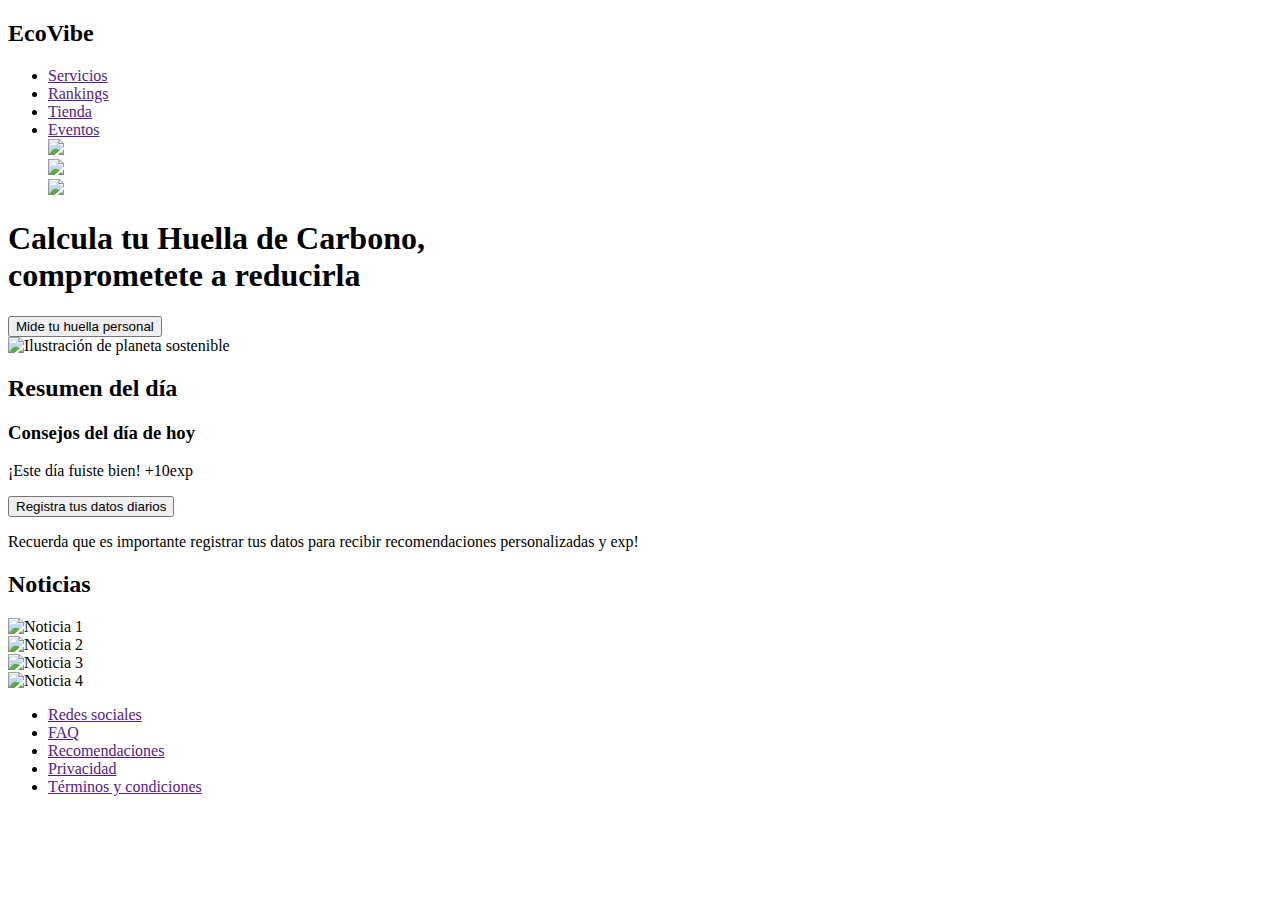
==== IHC/index.html @ 7544429a "index.html" ====
<!DOCTYPE html>
<html lang="es">
  <head>
    <meta charset="UTF-8" />
    <meta name="viewport" content="width=device-width, initial-scale=1.0" />
    <title>EcoVibe</title>
    <link rel="stylesheet" href="styles.css" />
    <link href="style.css" rel="stylesheet" type="text/css" />
  </head>
  <body>
    <div class="content">
        <article class="header">
            <h2 class="EcoVibe">EcoVibe</h2> 
            <ul class="ul">
                <li><a href="">Servicios</a></li>
                <li><a href="">Rankings</a></li>
                <li><a href="">Tienda</a></li>
                <li><a href="">Eventos</a></li>
                <div ><img class="campana" src="imagenes/campana.jpg"></div>
                <div ><img class="dinero"  src="imagenes/dinero-removebg-preview.png"></div>  
                <div ><img class="usuario" src="imagenes/usuario.jpg"></div> 
            </ul>
        </article>
    </div>

    <section class="hero">
      <div class="hero-text">
        <h1>Calcula tu Huella de Carbono,<br>comprometete a reducirla</br></h1>
        <button>Mide tu huella personal</button>
      </div>
      <img src="planet-icon.png" alt="Ilustración de planeta sostenible" />
    </section>

    <section class="resumen">
        <div class="resumen-dia">
            <h2>Resumen del día</h2>
            <div class="card-resumen"></div>
        </div>
        <div class="consejos">
            <h3>Consejos del día de hoy</h3>
            <p>¡Este día fuiste bien! +10exp</p>
        </div>
        <div class="registro-datos">
            <div class="registro-container">
                <button>Registra tus datos diarios</button>
                <p>Recuerda que es importante registrar tus datos para recibir recomendaciones personalizadas y exp!</p>
            </div>
        </div>
    </section>  

    <section class="noticias">
      <h2>Noticias</h2>
      <div class="noticias-container">
        <div class="noticia-card"><img src="news1.png" alt="Noticia 1" /></div>
        <div class="noticia-card"><img src="news2.png" alt="Noticia 2" /></div>
        <div class="noticia-card"><img src="news3.png" alt="Noticia 3" /></div>
        <div class="noticia-card"><img src="news4.png" alt="Noticia 4" /></div>
      </div>
    </section>

    <article class="bottom">
        <div>
            <ul class="abajo">
                <li><a href="">Redes sociales</a></li>
                <li><a href="">FAQ</a></li>
                <li><a href="">Recomendaciones</a></li>
                <li><a href="">Privacidad</a></li>
                <li><a href="">Términos y condiciones</a></li>
            </ul>
        </div>
    </article>
  </body>
</html>
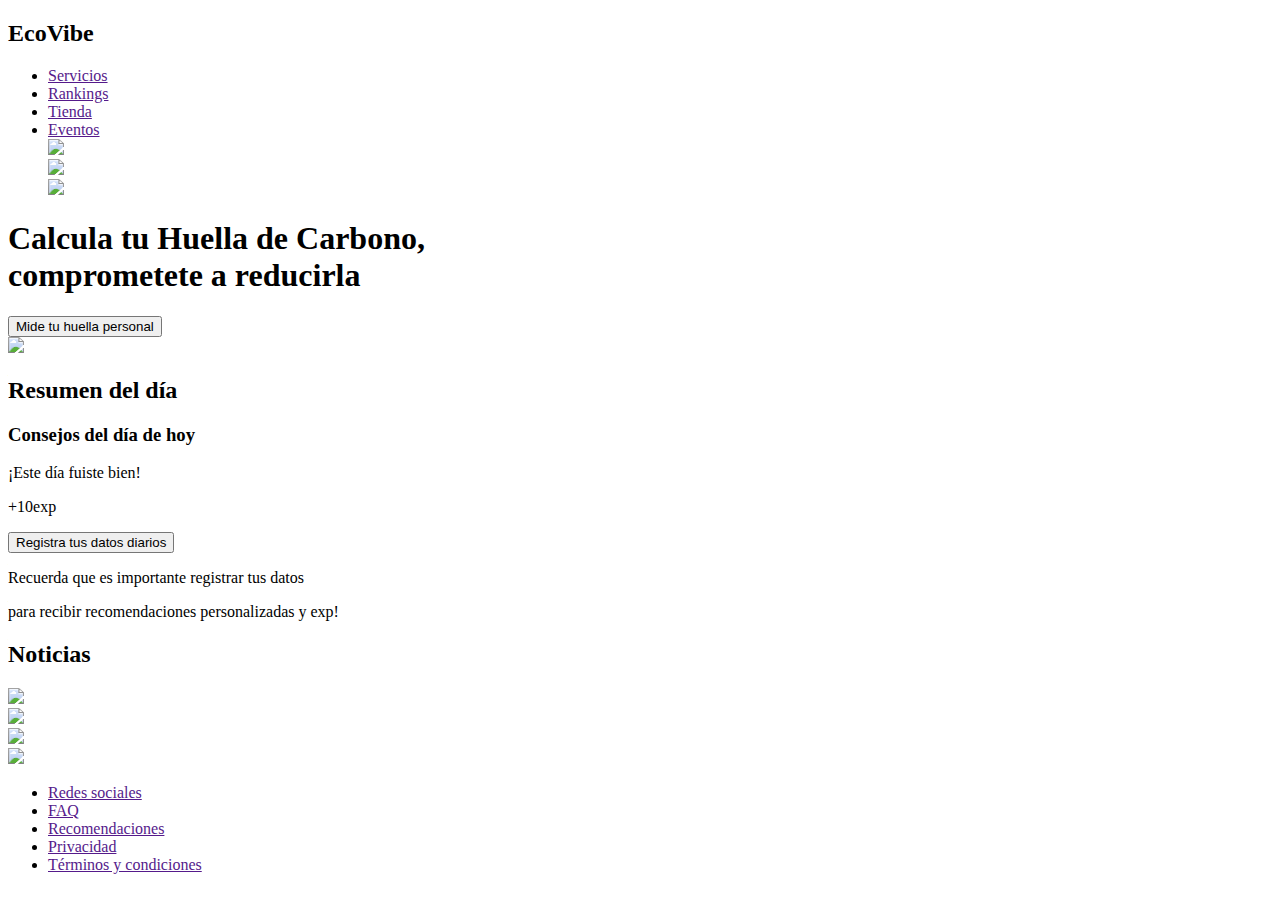
==== commit 34274df4: "index.html" ====
--- a/IHC/index.html
+++ b/IHC/index.html
@@ -6,21 +6,25 @@
     <title>EcoVibe</title>
     <link rel="stylesheet" href="styles.css" />
     <link href="style.css" rel="stylesheet" type="text/css" />
+    <link
+      href="https://fonts.googleapis.com/css2?family=Poppins:wght@400;600&display=swap"
+      rel="stylesheet"
+    />
   </head>
   <body>
     <div class="content">
-        <article class="header">
+        <nav class="header">
             <h2 class="EcoVibe">EcoVibe</h2> 
             <ul class="ul">
                 <li><a href="">Servicios</a></li>
                 <li><a href="">Rankings</a></li>
                 <li><a href="">Tienda</a></li>
                 <li><a href="">Eventos</a></li>
-                <div ><img class="campana" src="imagenes/campana.jpg"></div>
-                <div ><img class="dinero"  src="imagenes/dinero-removebg-preview.png"></div>  
-                <div ><img class="usuario" src="imagenes/usuario.jpg"></div> 
+                <div ><a href=""><img class="campana" src="imagenes/campana.jpg"></a></div>
+                <div ><a href=""><img class="dinero"  src="imagenes/dinero-removebg-preview.png"></a></div>  
+                <div ><a href=""><img class="usuario" src="imagenes/usuario.jpg"></a></div> 
             </ul>
-        </article>
+          </nav>
     </div>
 
     <section class="hero">
@@ -28,8 +32,8 @@
         <h1>Calcula tu Huella de Carbono,<br>comprometete a reducirla</br></h1>
         <button>Mide tu huella personal</button>
       </div>
-      <img src="planet-icon.png" alt="Ilustración de planeta sostenible" />
-    </section>
+      <img class="planeta" src="imagenes/planeta.png"/>
+    </section>  
 
     <section class="resumen">
         <div class="resumen-dia">
@@ -38,12 +42,14 @@
         </div>
         <div class="consejos">
             <h3>Consejos del día de hoy</h3>
-            <p>¡Este día fuiste bien! +10exp</p>
+            <p>¡Este día fuiste bien!</p>
+            <p>+10exp</p>
         </div>
         <div class="registro-datos">
             <div class="registro-container">
                 <button>Registra tus datos diarios</button>
-                <p>Recuerda que es importante registrar tus datos para recibir recomendaciones personalizadas y exp!</p>
+                <p>Recuerda que es importante registrar tus datos </p>
+                <p>para recibir recomendaciones personalizadas y exp!</p>
             </div>
         </div>
     </section>  
@@ -51,15 +57,15 @@
     <section class="noticias">
       <h2>Noticias</h2>
       <div class="noticias-container">
-        <div class="noticia-card"><img src="news1.png" alt="Noticia 1" /></div>
-        <div class="noticia-card"><img src="news2.png" alt="Noticia 2" /></div>
-        <div class="noticia-card"><img src="news3.png" alt="Noticia 3" /></div>
-        <div class="noticia-card"><img src="news4.png" alt="Noticia 4" /></div>
+        <div class="noticia-card"><img src="imagenes/noticia 1.png"/></div>
+        <div class="noticia-card"><img src="imagenes/noticia 2.png"/></div>
+        <div class="noticia-card"><img src="imagenes/noticia 3.png" /></div>
+        <div class="noticia-card"><img src="imagenes/noticia 4.png" /></div>
       </div>
     </section>
 
     <article class="bottom">
-        <div>
+        <nav>
             <ul class="abajo">
                 <li><a href="">Redes sociales</a></li>
                 <li><a href="">FAQ</a></li>
@@ -67,7 +73,7 @@
                 <li><a href="">Privacidad</a></li>
                 <li><a href="">Términos y condiciones</a></li>
             </ul>
-        </div>
+          </nav>
     </article>
   </body>
 </html>
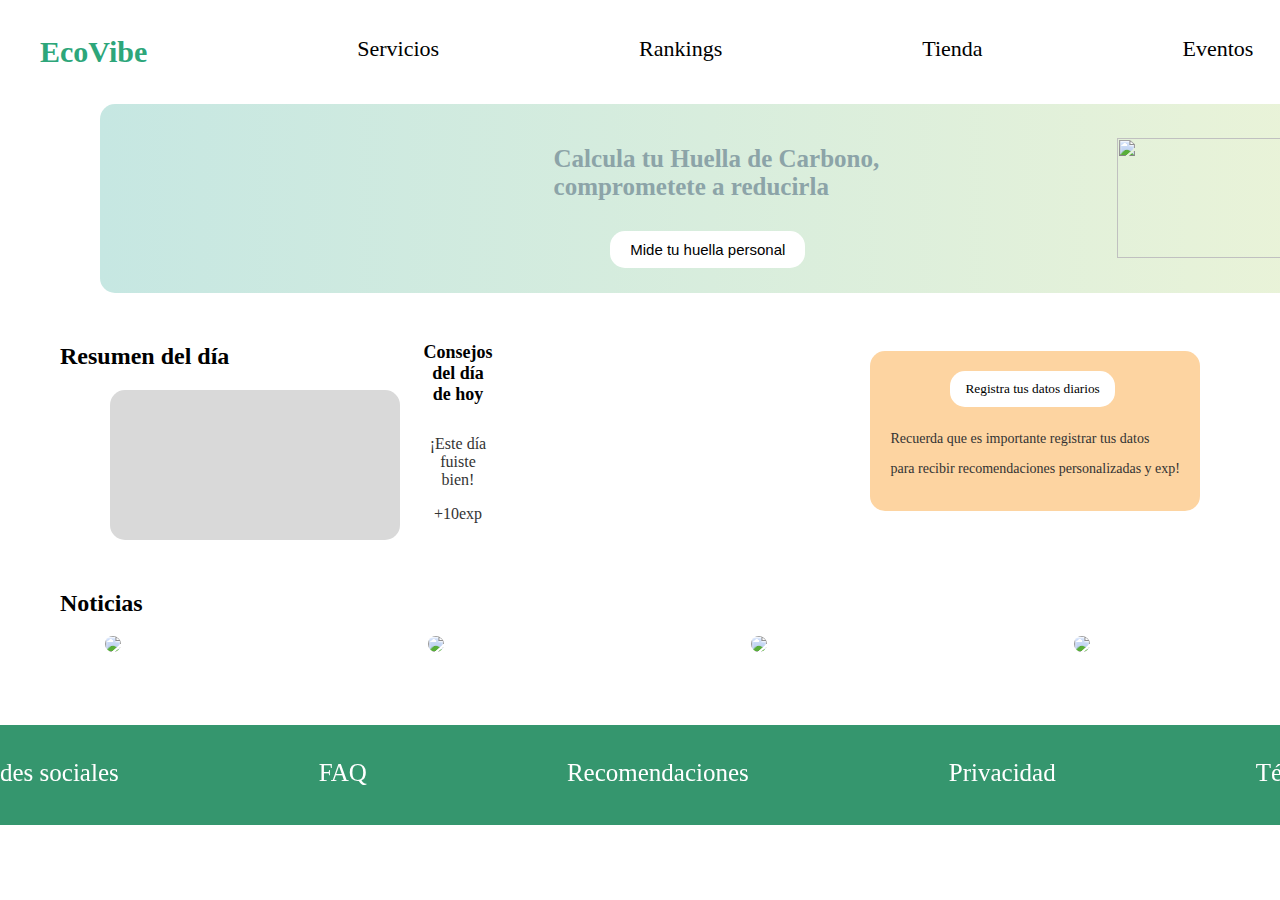
==== commit 2f3289dc: "index.html" ====
--- a/IHC/index.html
+++ b/IHC/index.html
@@ -6,10 +6,6 @@
     <title>EcoVibe</title>
     <link rel="stylesheet" href="styles.css" />
     <link href="style.css" rel="stylesheet" type="text/css" />
-    <link
-      href="https://fonts.googleapis.com/css2?family=Poppins:wght@400;600&display=swap"
-      rel="stylesheet"
-    />
   </head>
   <body>
     <div class="content">
@@ -24,7 +20,7 @@
                 <div ><a href=""><img class="dinero"  src="imagenes/dinero-removebg-preview.png"></a></div>  
                 <div ><a href=""><img class="usuario" src="imagenes/usuario.jpg"></a></div> 
             </ul>
-          </nav>
+        </nav>
     </div>
 
     <section class="hero">
@@ -65,7 +61,7 @@
     </section>
 
     <article class="bottom">
-        <nav>
+        <footer>
             <ul class="abajo">
                 <li><a href="">Redes sociales</a></li>
                 <li><a href="">FAQ</a></li>
@@ -73,7 +69,7 @@
                 <li><a href="">Privacidad</a></li>
                 <li><a href="">Términos y condiciones</a></li>
             </ul>
-          </nav>
+        </footer>
     </article>
   </body>
 </html>
--- a/IHC/style.css
+++ b/IHC/style.css
@@ -0,0 +1,231 @@
+body {
+  font-family: Poppins;
+  margin: 0;
+  padding: 0;
+  background-color: white;
+  min-height: 100vh;
+  width: 100vw;
+  overflow-x: hidden;
+}
+
+.header {
+  display: flex;
+  align-items: center;
+  justify-content: space-between;
+  background-color: white;
+  padding: 10px 40px;
+}
+
+.ul {
+  margin-left: 170px;
+  display: flex;
+  list-style: none;
+  width: 100%;
+  justify-content: flex-start;
+}
+
+.ul li {
+  margin-top: 7px;
+  margin-right: 200px;
+  font-size: 22px;
+}
+
+.ul li a {
+  color: black;
+  text-decoration: none;
+}
+
+.ul li a:hover {
+  text-decoration: underline;
+  color: #2da67a;
+}
+
+.EcoVibe {
+  color: #2da67a;
+  font-size: 30px;
+}
+header {
+  box-shadow: 0 2px 5px rgba(0, 0, 0, 0.1);
+}
+
+.bottom {
+  display: flex;
+  justify-content: center;
+  align-items: center;
+  width: 100%;
+  height: 100px;
+  background-color: #35966e;
+  position: fixed;
+  margin-top: 1.8cm;
+}
+
+.abajo {
+  margin-left: 160px;
+  display: flex;
+  list-style: none;
+  font-size: 30px;
+  width: 100%;
+  justify-content: flex-start;
+}
+
+.abajo li {
+  margin-bottom: 4px;
+  color: white;
+  margin-right: 200px;
+  font-size: 25px;
+  display: flex;
+}
+
+.abajo li a {
+  color: white;
+  text-decoration: none;
+}
+
+.abajo li a:hover {
+  text-decoration: underline;
+}
+
+.campana {
+  margin-top: 4px;
+  margin-left: -20px;
+  margin-right: 60px;
+  width: 55px;
+  height: 30px;
+}
+.dinero {
+  margin-top: 4px;
+  margin-right: 60px;
+  width: 60px;
+  height: 30px;
+}
+.usuario {
+  margin-right: 60px;
+  width: 60px;
+  height: 40px;
+  margin-top: 1.2px;
+}
+
+.iconos img {
+  width: 20px;
+  margin-left: 15px;
+}
+
+.hero {
+  background: linear-gradient(to right, #c6e7e2, #f8f8d4);
+  display: flex;
+  justify-content: space-between;
+  align-items: center;
+  width: 45cm;
+  height: 5cm;
+  margin-left: 100px;
+  border-radius: 15px;
+}
+
+.hero h1 {
+  font-size: 25px;
+  margin-left: 12cm;
+  color: #8ca4a8;
+  margin-bottom: 40px;
+}
+
+.hero button {
+  background-color: white;
+  color: black;
+  font-size: 15px;
+  padding: 10px 20px;
+  border-radius: 15px;
+  border: none;
+  cursor: pointer;
+  margin-left: 13.5cm;
+  margin-top: -10px;
+}
+
+.hero img {
+  width: 12cm;
+  height: 120px;
+  margin-right: 230px;
+}
+
+.resumen {
+  display: flex;
+  justify-content: space-around;
+  align-items: center;
+  padding: 30px;
+  background-color: #fff;
+  margin-bottom: 20px;
+}
+
+.resumen h2 {
+  margin-left: 30px;
+}
+
+.resumen .resumen-dia {
+  flex: 1;
+  margin-right: 20px;
+}
+
+.card-resumen {
+  width: 290px;
+  height: 150px;
+  background-color: #d9d9d9;
+  border-radius: 15px;
+  margin-left: 80px;
+}
+
+.consejos {
+  flex: 1;
+  text-align: center;
+}
+
+.consejos h3 {
+  margin-bottom: 30px;
+  font-size: 18px;
+  margin-right: 10cm;
+}
+
+.consejos p {
+  font-size: 16px;
+  color: #333;
+  margin-right: 10cm;
+}
+
+.registro-container {
+  background-color: #fdd4a1;
+  padding: 20px;
+  border-radius: 15px;
+  position: relative;
+  margin-right: 50px;
+}
+
+.registro-container button {
+  background-color: white;
+  color: black;
+  font-family: poppins;
+  padding: 10px 15px;
+  border: none;
+  border-radius: 15px;
+  cursor: pointer;
+  margin-bottom: 10px;
+  margin-left: 60px;
+}
+
+.registro-container p {
+  font-size: 14px;
+  color: #333;
+}
+
+.noticias h2 {
+  margin-left: 60px;
+}
+
+.noticias-container {
+  display: flex;
+  justify-content: space-between;
+}
+
+.noticia-card img {
+  width: 200px;
+  margin-left: 105px;
+  border-radius: 10px;
+  margin-right: 190px;
+}
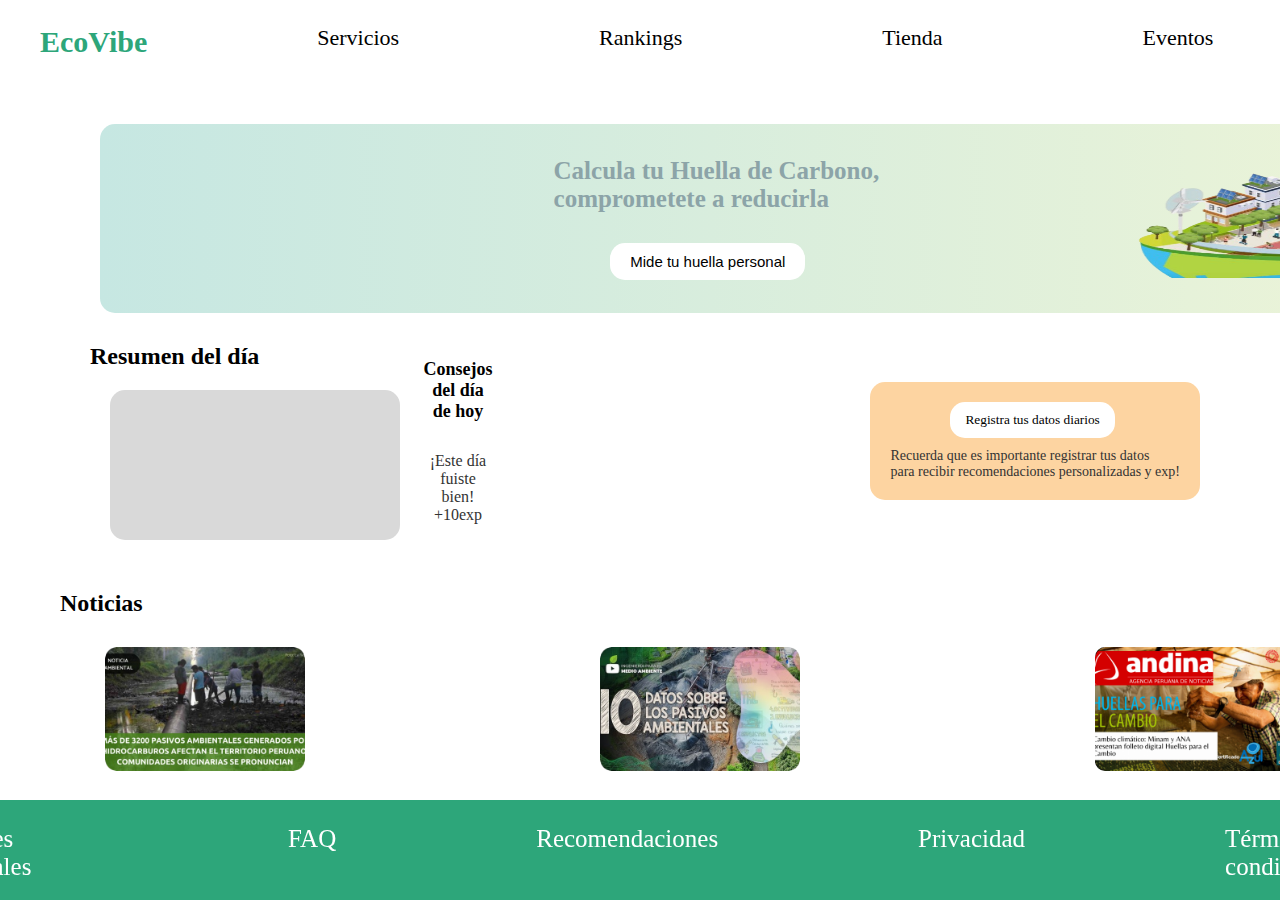
==== commit 990aa266: "Add files via upload" ====
--- a/IHC/index.html
+++ b/IHC/index.html
@@ -6,21 +6,22 @@
     <title>EcoVibe</title>
     <link rel="stylesheet" href="styles.css" />
     <link href="style.css" rel="stylesheet" type="text/css" />
+    <link href="diseños.css" rel="stylesheet" type="text/css" />
   </head>
   <body>
     <div class="content">
-        <nav class="header">
-            <h2 class="EcoVibe">EcoVibe</h2> 
-            <ul class="ul">
-                <li><a href="">Servicios</a></li>
-                <li><a href="">Rankings</a></li>
-                <li><a href="">Tienda</a></li>
-                <li><a href="">Eventos</a></li>
-                <div ><a href=""><img class="campana" src="imagenes/campana.jpg"></a></div>
-                <div ><a href=""><img class="dinero"  src="imagenes/dinero-removebg-preview.png"></a></div>  
-                <div ><a href=""><img class="usuario" src="imagenes/usuario.jpg"></a></div> 
-            </ul>
-        </nav>
+      <nav class="header">
+          <h2 class="EcoVibe"><a href="index.html">EcoVibe</a></h2>   
+          <ul class="ul">
+              <li><a href="">Servicios</a></li>
+              <li><a href="">Rankings</a></li>
+              <li><a href="">Tienda</a></li>
+              <li><a href="">Eventos</a></li>
+              <div ><a href=""><img class="campana" src="imagenes/campana.jpg"></a></div>
+              <div ><a href=""><img class="dinero"  src="imagenes/dinero-removebg-preview.png"></a></div>  
+              <div ><a href="sesion.html"><img class="usuario" src="imagenes/usuario.jpg"></a></div> 
+          </ul>
+      </nav>
     </div>
 
     <section class="hero">
@@ -60,8 +61,8 @@
       </div>
     </section>
 
-    <article class="bottom">
-        <footer>
+    <footer class="bottom">
+        <div>
             <ul class="abajo">
                 <li><a href="">Redes sociales</a></li>
                 <li><a href="">FAQ</a></li>
@@ -69,7 +70,7 @@
                 <li><a href="">Privacidad</a></li>
                 <li><a href="">Términos y condiciones</a></li>
             </ul>
-        </footer>
-    </article>
+          </div>
+    </footer>
   </body>
-</html>
+</html>--- a/IHC/style.css
+++ b/IHC/style.css
@@ -1,231 +1,248 @@
 body {
-  font-family: Poppins;
-  margin: 0;
-  padding: 0;
-  background-color: white;
-  min-height: 100vh;
-  width: 100vw;
-  overflow-x: hidden;
-}
-
-.header {
-  display: flex;
-  align-items: center;
-  justify-content: space-between;
-  background-color: white;
-  padding: 10px 40px;
+    font-family: Poppins;
+    margin: 0;
+    padding: 0;
+    background-color: white;
+    min-height: 100vh;
+    width: 100vw;
+    overflow-x: hidden;
+  }
+  
+  .header {
+    display: flex;
+    align-items: center;
+    justify-content: space-between;
+    background-color: white;
+    padding: 10px 40px;
+}
+.EcoVibe a {
+  text-decoration: none;
+  color: inherit;
 }
 
 .ul {
-  margin-left: 170px;
-  display: flex;
-  list-style: none;
-  width: 100%;
-  justify-content: flex-start;
+    margin-left: 170px;
+    display: flex;
+    list-style: none;
+    width: 100%;
+    justify-content: flex-start;
 }
 
 .ul li {
-  margin-top: 7px;
-  margin-right: 200px;
-  font-size: 22px;
+    margin-top: 14.5px;
+    margin-right: 200px;
+    font-size: 22px;
 }
 
 .ul li a {
-  color: black;
-  text-decoration: none;
+    color: black;
+    text-decoration: none;
 }
 
 .ul li a:hover {
-  text-decoration: underline;
-  color: #2da67a;
+    text-decoration: underline;
+    color: #2DA67A;
 }
 
 .EcoVibe {
-  color: #2da67a;
-  font-size: 30px;
-}
-header {
-  box-shadow: 0 2px 5px rgba(0, 0, 0, 0.1);
-}
-
-.bottom {
-  display: flex;
-  justify-content: center;
-  align-items: center;
-  width: 100%;
-  height: 100px;
-  background-color: #35966e;
-  position: fixed;
-  margin-top: 1.8cm;
+    color: #2DA67A;
+    font-size: 30px;
+}
+  header {
+    box-shadow: 0 2px 5px rgba(0, 0, 0, 0.1);
+  }
+
+  .bottom {
+    display: flex;
+    justify-content: center;
+    align-items: center;
+    width: 100%;
+    height: 100px;
+    background-color: #35966e;
+    position: fixed;
+    bottom: 0;
+    margin-top: auto;
 }
 
 .abajo {
-  margin-left: 160px;
-  display: flex;
-  list-style: none;
-  font-size: 30px;
-  width: 100%;
-  justify-content: flex-start;
+    margin-left:160px;
+    display: flex;
+    list-style: none;
+    font-size: 30px;
+    width: 100%;
+    justify-content: flex-start;
 }
 
 .abajo li {
-  margin-bottom: 4px;
-  color: white;
-  margin-right: 200px;
-  font-size: 25px;
-  display: flex;
+    margin-top: 5px;
+    color: white;
+    margin-right:200px;
+    font-size: 25px;
+    display: flex;
 }
 
 .abajo li a {
-  color: white;
-  text-decoration: none;
+    color: white;
+    text-decoration: none;
 }
 
 .abajo li a:hover {
-  text-decoration: underline;
+    text-decoration: underline;
 }
 
 .campana {
-  margin-top: 4px;
-  margin-left: -20px;
-  margin-right: 60px;
-  width: 55px;
-  height: 30px;
+    margin-left: -20px;
+    margin-right: 60px;
+    width: 75px;
+    height: 50px;
 }
 .dinero {
-  margin-top: 4px;
-  margin-right: 60px;
-  width: 60px;
-  height: 30px;
+    margin-right: 60px;
+    width: 80px;
+    height: 50px;
 }
 .usuario {
-  margin-right: 60px;
-  width: 60px;
-  height: 40px;
-  margin-top: 1.2px;
-}
-
-.iconos img {
-  width: 20px;
-  margin-left: 15px;
-}
-
-.hero {
-  background: linear-gradient(to right, #c6e7e2, #f8f8d4);
-  display: flex;
-  justify-content: space-between;
-  align-items: center;
-  width: 45cm;
-  height: 5cm;
-  margin-left: 100px;
-  border-radius: 15px;
-}
-
-.hero h1 {
-  font-size: 25px;
-  margin-left: 12cm;
-  color: #8ca4a8;
-  margin-bottom: 40px;
-}
-
-.hero button {
-  background-color: white;
-  color: black;
-  font-size: 15px;
-  padding: 10px 20px;
-  border-radius: 15px;
-  border: none;
-  cursor: pointer;
-  margin-left: 13.5cm;
-  margin-top: -10px;
-}
-
-.hero img {
-  width: 12cm;
-  height: 120px;
-  margin-right: 230px;
-}
-
-.resumen {
-  display: flex;
-  justify-content: space-around;
-  align-items: center;
-  padding: 30px;
-  background-color: #fff;
-  margin-bottom: 20px;
-}
-
-.resumen h2 {
-  margin-left: 30px;
-}
-
-.resumen .resumen-dia {
-  flex: 1;
-  margin-right: 20px;
-}
-
-.card-resumen {
-  width: 290px;
-  height: 150px;
-  background-color: #d9d9d9;
-  border-radius: 15px;
-  margin-left: 80px;
-}
-
-.consejos {
-  flex: 1;
-  text-align: center;
-}
-
-.consejos h3 {
-  margin-bottom: 30px;
-  font-size: 18px;
-  margin-right: 10cm;
-}
-
-.consejos p {
-  font-size: 16px;
-  color: #333;
-  margin-right: 10cm;
-}
-
-.registro-container {
-  background-color: #fdd4a1;
-  padding: 20px;
-  border-radius: 15px;
-  position: relative;
-  margin-right: 50px;
-}
-
-.registro-container button {
-  background-color: white;
-  color: black;
-  font-family: poppins;
-  padding: 10px 15px;
-  border: none;
-  border-radius: 15px;
-  cursor: pointer;
-  margin-bottom: 10px;
-  margin-left: 60px;
-}
-
-.registro-container p {
-  font-size: 14px;
-  color: #333;
-}
-
-.noticias h2 {
-  margin-left: 60px;
-}
-
-.noticias-container {
-  display: flex;
-  justify-content: space-between;
-}
-
-.noticia-card img {
-  width: 200px;
-  margin-left: 105px;
-  border-radius: 10px;
-  margin-right: 190px;
-}
+    margin-right: 60px;
+    width: 85px;
+    height: 65px;
+    margin-top: -5px;
+}
+
+  
+
+  .iconos img {
+    width: 20px;
+    margin-left: 15px;
+  }
+
+
+  .hero {
+    background: linear-gradient(to right, #c6e7e2, #f8f8d4);
+    display: flex;
+    justify-content: space-between;
+    align-items: center;
+    width: 45cm;
+    height: 5cm;
+    margin-left: 100px;
+    margin-top: 40px;
+    border-radius: 15px;
+  }
+  
+  .hero h1 {
+    font-size: 25px;
+    margin-left: 12cm;
+    color: #8ca4a8;
+    margin-bottom:40px;
+  }
+  
+  .hero button {
+    background-color: white;
+    color: black;
+    font-size: 15px;
+    padding: 10px 20px;
+    border-radius: 15px;
+    border: none;
+    cursor: pointer;
+    margin-left: 13.5cm;
+    margin-top: -10px;
+    }
+  
+  .hero img {
+    width: 12cm;
+    height: 120px;
+    margin-right:230px;
+  }
+
+
+  
+  .resumen {
+    display: flex;
+    justify-content: space-around;
+    align-items: center;
+    padding: 30px;
+    background-color: #fff;
+    margin-bottom: 20px;
+  }
+
+  .resumen h2 {
+    margin-left: 60px;
+  }
+  
+  .resumen .resumen-dia {
+    flex: 1;
+    margin-right: 20px;
+  }
+  
+  .card-resumen {
+    margin-top: 20px;
+    width: 290px;
+    height: 150px;
+    background-color: #D9D9D9;
+    border-radius: 15px;
+    margin-left: 80px;
+  }
+  
+  .consejos {
+    flex: 1;
+    text-align: center;
+  }
+  
+  .consejos h3 {
+    margin-bottom: 30px;
+    font-size: 18px;
+    margin-right:10cm;
+  }
+  
+  .consejos p {
+    font-size: 16px;
+    color: #333;
+    margin-right: 10cm;
+  }
+  
+
+  
+  .registro-container {
+    background-color: #FDD4A1;
+    padding: 20px;
+    border-radius: 15px;
+    position: relative;
+    margin-right: 50px;
+  }
+  
+  .registro-container button {
+    background-color: white;
+    color: black;
+    font-family: poppins;
+    padding: 10px 15px;
+    border: none;
+    border-radius: 15px;
+    cursor: pointer;
+    margin-bottom: 10px;
+    margin-left: 60px;
+  }
+  
+  .registro-container p {
+    font-size: 14px;
+    color: #333;
+  }
+
+
+  .noticias h2 {
+    margin-left: 60px;
+  }
+  
+  .noticias-container {
+    display: flex;
+    justify-content: space-between;
+    margin-top: 30px;
+  }
+  
+  .noticia-card img {
+    width: 200px;
+    margin-left: 105px;
+    border-radius: 10px;
+    margin-right: 190px;
+  }
+  
+
+  --- a/IHC/diseños.css
+++ b/IHC/diseños.css
@@ -0,0 +1,487 @@
+/* Reset */
+* {
+    margin: 0;
+    padding: 0;
+    box-sizing: border-box;
+  }
+  
+  
+  /* Estilos generales */
+  body {
+    font-family: Poppins;
+    margin: 0;
+    padding: 0;
+    background-color: white;
+    min-height: 100vh;
+    width: 100vw;
+    overflow-x: hidden;
+  }
+
+
+
+  .header {
+    display: flex;
+    align-items: center;
+    justify-content: space-between;
+    background-color: white;
+    padding: 10px 40px;
+}
+
+.ul {
+    margin-left: 170px;
+    display: flex;
+    list-style: none;
+    width: 100%;
+    justify-content: flex-start;
+}
+
+.ul li {
+    margin-top: 14.5px;
+    margin-right: 200px;
+    font-size: 22px;
+}
+
+.ul li a {
+    color: black;
+    text-decoration: none;
+}
+
+.ul li a:hover {
+    text-decoration: underline;
+    color: #2DA67A;
+}
+
+.EcoVibe {
+    color: #2DA67A;
+    font-size: 30px;
+}
+
+.campana {
+    margin-left: -20px;
+    margin-right: 60px;
+    width: 75px;
+    height: 50px;
+}
+.dinero {
+    margin-right: 60px;
+    width: 80px;
+    height: 50px;
+}
+.usuario {
+    margin-right: 60px;
+    width: 85px;
+    height: 65px;
+    margin-top: -5px;
+}
+.bottom {
+    display: flex;
+    justify-content: center;
+    align-items: center;
+    width: 100%;
+    height: 100px;
+    background-color: #2DA67A;
+    position: fixed;
+    margin-top:2.1cm;
+  }
+
+.abajo {
+    margin-left:160px;
+    display: flex;
+    list-style: none;
+    font-size: 30px;
+    width: 100%;
+    justify-content: flex-start;
+}
+
+.abajo li {
+    margin-top: 5px;
+    color: white;
+    margin-right:200px;
+    font-size: 25px;
+    display: flex;
+}
+
+.abajo li a {
+    color: white;
+    text-decoration: none;
+}
+
+.abajo li a:hover {
+    text-decoration: underline;
+}
+
+
+
+
+
+
+
+
+
+
+
+
+  
+  .header h1 {
+    font-size: 24px;
+    color: #2DA67A;
+  }
+  
+  .header nav a {
+    margin: 0 15px;
+    color: #333;
+    text-decoration: none;
+    font-size: 16px;
+  }
+  
+  .header nav a:hover {
+    color: #2DA67A;
+  }
+  
+  /* Contenido principal */
+  .main-content {
+    display: flex;
+    align-items: center;
+    justify-content: center;
+    padding: 40px;
+    gap: 40px;
+  }
+  
+  .image-section {
+    flex: 1;
+    display: flex;
+    justify-content: center;
+    align-items: center;
+  }
+  
+  .image-section img {
+    max-width: 100%;
+    border-radius: 8px;
+  }
+  
+  .form-section {
+    margin-top: 40px;
+    border:solid 1px;
+    flex: 1;
+    background-color:white;
+    padding: 40px;
+    border-radius: 8px;
+    box-shadow: 0 4px 12px rgba(0, 0, 0, 0.1);
+  }
+  
+  .form-section h2 {
+    font-size: 24px;
+    margin-bottom: 20px;
+    color: #333;
+  }
+  
+  /* Formulario de inicio de sesión */
+  .login-form {
+    display: flex;
+    flex-direction: column;
+  }
+  
+  .login-form label {
+    font-size: 14px;
+    color: #555;
+    margin-bottom: 5px;
+  }
+  
+  .login-form input {
+    padding: 10px;
+    margin-bottom: 15px;
+    border: 1px solid black;
+    border-radius: 4px;
+    font-size: 16px;
+  }
+  
+  .login-form button[type="submit"] {
+    padding: 10px;
+    border: none;
+    border-radius: 4px;
+    background-color: #2DA67A;
+    color: white;
+    font-size: 16px;
+    cursor: pointer;
+    margin-bottom: 15px;
+  }
+  
+  .login-form button[type="submit"]:hover {
+    background-color: #2DA67A;
+  }
+  
+  /* Opciones de inicio de sesión con redes sociales */
+  .social-login p {
+    font-size: 14px;
+    color: #777;
+    margin: 10px 0;
+    text-align: center;
+  }
+  
+  .social-login button {
+    display: block;
+    width: 100%;
+    padding: 10px;
+    border: 1px solid #ddd;
+    border-radius: 4px;
+    font-size: 16px;
+    cursor: pointer;
+    margin-top: 10px;
+  }
+  
+  .google-login {
+    background-color: #4285f4;
+    color: white;
+  }
+  
+  .facebook-login {
+    background-color: #3b5998;
+    color: white;
+  }
+  
+  .apple-login {
+    background-color: #333;
+    color: white;
+  }
+  
+  .extra-links {
+    text-align: center;
+    margin-top: 15px;
+  }
+  
+  .extra-links a {
+    color: #2DA67A;
+    text-decoration: none;
+    font-size: 14px;
+  }
+  
+  .extra-links a:hover {
+    text-decoration: underline;
+  }
+  
+  /* Footer */
+  .footer {
+    display: flex;
+    justify-content: center;
+    gap: 20px;
+    padding: 20px;
+    background-color: #2DA67A;
+  }
+  
+  .footer a {
+    color: white;
+    text-decoration: none;
+    font-size: 14px;
+  }
+  
+  .footer a:hover {
+    text-decoration: underline;
+  }
+  /* Selección de tipo de cuenta */
+  .selection-content {
+    display: flex;
+    flex-direction: column;
+    align-items: center;
+    justify-content: center;
+    background-color:white;
+    font-family: Arial, sans-serif;
+    margin-top: 7.5cm;
+  }
+  
+  .selection-content h2 {
+    font-size: 24px;
+    color: #333;
+    margin-bottom: 20px;
+  }
+  
+  .account-type-buttons {
+    display: flex;
+    gap: 20px;
+  }
+  
+  .account-type-buttons button {
+    padding: 15px 30px;
+    background-color: #2DA67A;
+    color: white;
+    border: none;
+    border-radius: 20px;
+    font-size: 16px;
+    cursor: pointer;
+    transition: background-color 0.3s;
+  }
+  
+  .account-type-buttons button:hover {
+    background-color: #2DA67A;
+  }
+  /* Registro */
+  .register-content {
+    display: flex;
+    align-items: center;
+    justify-content: center;
+    padding: 40px;
+    gap: 40px;
+  }
+  
+  .register-image-section {
+    flex: 1;
+    display: flex;
+    justify-content: center;
+    align-items: center;
+  }
+  
+  .register-image-section img {
+    max-width: 100%;
+    height: auto;
+    border-radius: 8px;
+  }
+  
+  .register-form-section {
+    border: solid 1px;
+    flex: 1;
+    background-color: white;
+    padding: 40px;
+    border-radius: 8px;
+    box-shadow: 0 4px 12px rgba(0, 0, 0, 0.1);
+  }
+  
+  .register-form-section h2 {
+    font-size: 24px;
+    margin-bottom: 20px;
+    color: #333;
+  }
+  
+  /* Formulario de registro */
+  .register-form {
+    display: flex;
+    flex-direction: column;
+  }
+  
+  .register-form label {
+    font-size: 14px;
+    color: #555;
+    margin-bottom: 5px;
+  }
+  
+  .register-form input,
+  .register-form select {
+    padding: 10px;
+    margin-bottom: 15px;
+    border: 1px solid black;
+    border-radius: 4px;
+    font-size: 16px;
+  }
+  
+  .register-form button[type="submit"] {
+    padding: 10px;
+    border: none;
+    border-radius: 4px;
+    background-color: #2DA67A;
+    color: white;
+    font-size: 16px;
+    cursor: pointer;
+  }
+  
+  .register-form button[type="submit"]:hover {
+    background-color: #2DA67A;
+  }
+  /* Recuperacion de contraseña */
+  .recover-content {
+    display: flex;
+    align-items: center;
+    justify-content: center;
+    padding: 40px;
+    gap: 40px;
+  }
+  
+  .recover-image-section {
+    flex: 1;
+    display: flex;
+    justify-content: center;
+    align-items: center;
+  }
+  
+  .recover-image-section img {
+    max-width: 100%;
+    height: auto;
+    border-radius: 8px;
+  }
+
+  
+  .recover-form-section {
+    margin-top: 140px;
+    flex: 1;
+    background-color: white;
+    padding: 40px;
+    border-radius: 8px;
+    box-shadow: 0 4px 12px rgba(0, 0, 0, 0.1);
+  }
+  
+  .recover-form-section h2 {
+    
+    font-size: 24px;
+    color: #2DA67A;
+    margin-bottom: 10px;
+  }
+  
+  .recover-form-section p {
+    
+    font-size: 16px;
+    color: #555;
+    margin-bottom: 20px;
+  }
+  
+  /* Formulario de recuperación */
+  .recover-form {
+    display: flex;
+    flex-direction: column;
+  }
+  
+  .recover-form label {
+    font-size: 14px;
+    color: #555;
+    margin-bottom: 5px;
+  }
+  
+  .recover-form input {
+    padding: 10px;
+    margin-bottom: 15px;
+    border: 1px solid black;
+    border-radius: 4px;
+    font-size: 16px;
+  }
+  
+  .recover-form button[type="submit"] {
+    padding: 10px;
+    border: none;
+    border-radius: 4px;
+    background-color: #2DA67A;
+    color: white;
+    font-size: 16px;
+    cursor: pointer;
+  }
+  
+  .recover-form button[type="submit"]:hover {
+    background-color: #2DA67A;
+  }
+  
+  /* Footer */
+  .footer {
+    text-align: center;
+    padding: 20px;
+    background-color: #2DA67A;
+    color: white;
+    position: fixed;
+    width: 100%;
+    bottom: 0;
+  }
+  
+  .footer a {
+    color: white;
+    margin: 0 15px;
+    text-decoration: none;
+    font-size: 14px;
+  }
+  
+  .footer a:hover {
+    text-decoration: underline;
+  }